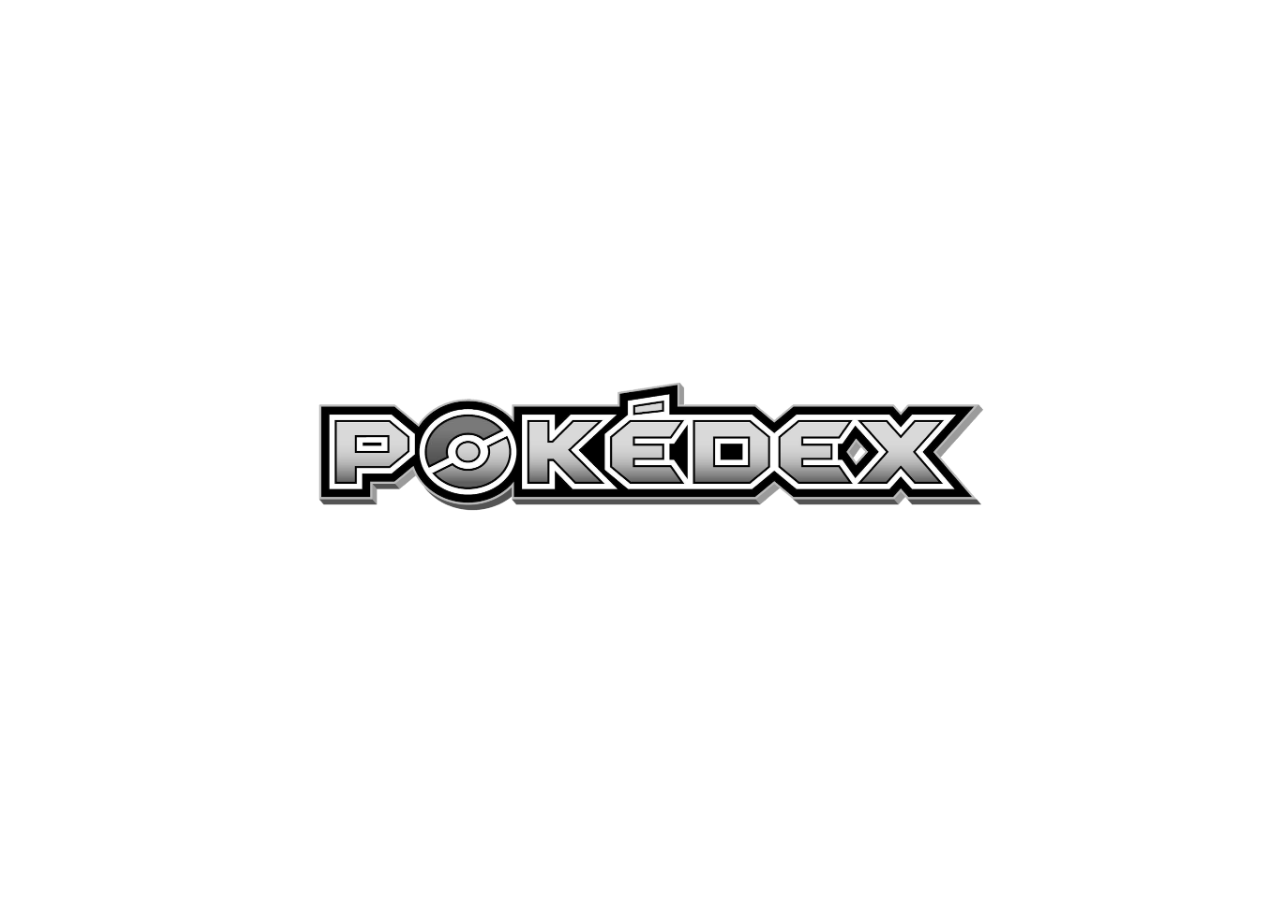
==== index.html @ e20f8552 "feat: front page" ====
<!DOCTYPE html>
<html lang="en">
<head>
    <meta charset="UTF-8">
    <meta http-equiv="X-UA-Compatible" content="IE=edge">
    <meta name="viewport" content="width=device-width, initial-scale=1.0">
    <title>Pokedex</title>
    <script src="http://ajax.googleapis.com/ajax/libs/jquery/1.7.1/jquery.min.js" type="text/javascript"></script>
    <script src="script.js"></script>
    <link rel="stylesheet" href="style.css">
</head>
<body id="body">
    <div class="logo-box">
        <div id="pokedex-logo"></div>
    </div>
</body>
</html>
---- style.css ----
body {
    margin: 0;
}

.logo-box {
    height: 100vh;
    display: flex;
    align-items: center;
    justify-content: center;
}

#pokedex-logo {
    background-image: url('img/pokedex-logo-bw.png');
    height: 200px;
    width: 750px;
    background-size: 100%;
}

#pokedex-logo:hover {
    animation: heart-pulse 0.35s ease-out alternate;
    animation-iteration-count: infinite;
    cursor: pointer;
}




@keyframes heart-pulse {
    0% {transform: scale(1, 1);}
    100% {transform: scale(1.08, 1.08);}
}
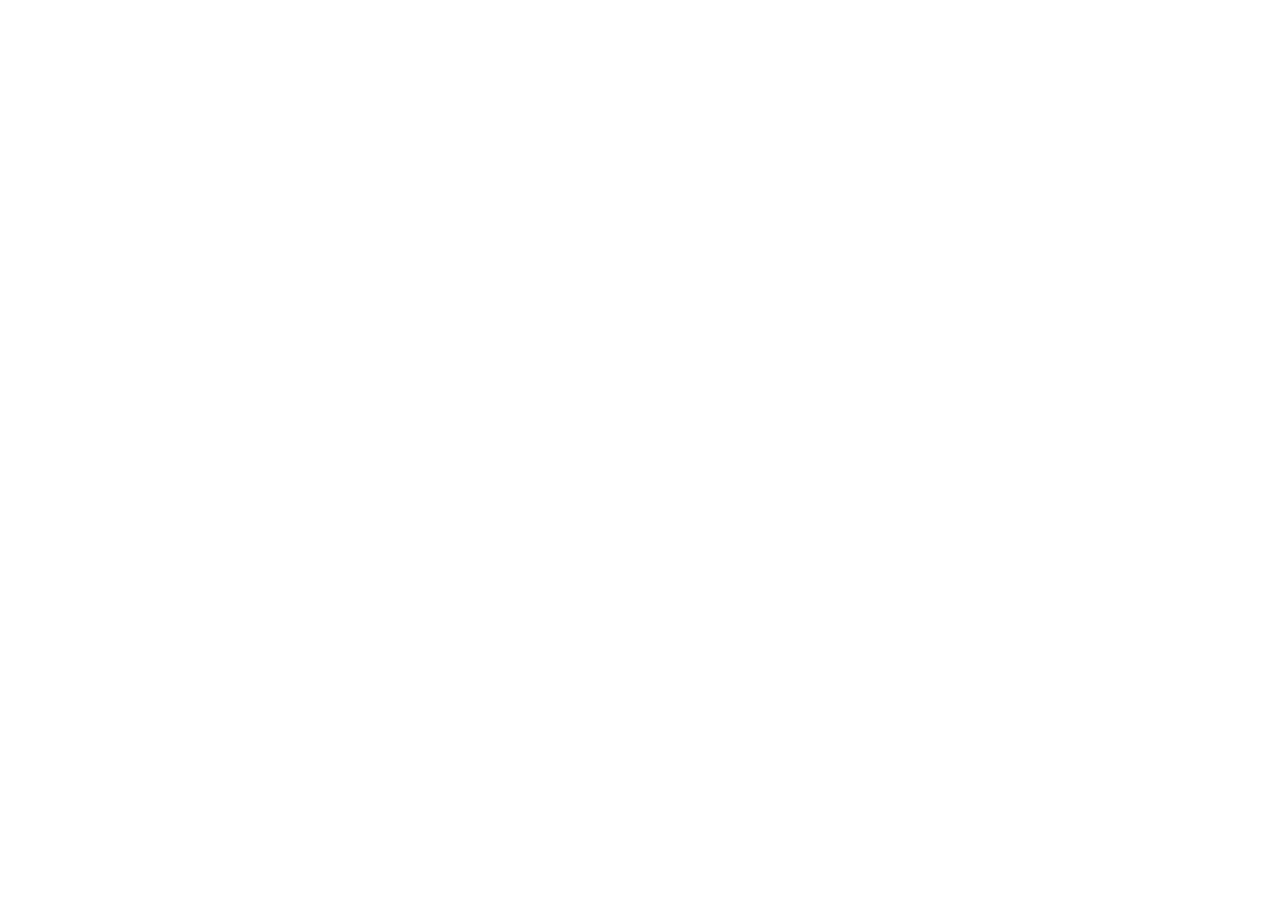
==== commit db2da1f6: "feat: nav" ====
--- a/index.html
+++ b/index.html
@@ -1,5 +1,5 @@
 <!DOCTYPE html>
-<html lang="en">
+<html lang="fr">
 <head>
     <meta charset="UTF-8">
     <meta http-equiv="X-UA-Compatible" content="IE=edge">
@@ -10,8 +10,8 @@
     <link rel="stylesheet" href="style.css">
 </head>
 <body id="body">
-    <div class="logo-box">
-        <div id="pokedex-logo"></div>
+    <div class="logo_box">
+        <a href="home.html" class="pokedex_logo"></a>
     </div>
 </body>
 </html>
--- a/style.css
+++ b/style.css
@@ -1,32 +1,206 @@
+
+/* 
+    CHARTE GRAPHIQUE
+    jaune = #f6c301
+    bleu =  #3b5ba6
+*/
+
+html {
+    font-family: 'Spinnaker', sans-serif;
+}
 
 body {
     margin: 0;
 }
 
-.logo-box {
+/* PAGE DE GARDE */
+
+.logo_box {
     height: 100vh;
     display: flex;
     align-items: center;
     justify-content: center;
 }
 
-#pokedex-logo {
-    background-image: url('img/pokedex-logo-bw.png');
+#pokedex_logo {
+    background-image: url('img/pokedex_logo_bw.png');
     height: 200px;
     width: 750px;
     background-size: 100%;
 }
 
-#pokedex-logo:hover {
+#pokedex_logo:hover {
     animation: heart-pulse 0.35s ease-out alternate;
     animation-iteration-count: infinite;
     cursor: pointer;
 }
 
-
-
-
 @keyframes heart-pulse {
     0% {transform: scale(1, 1);}
     100% {transform: scale(1.08, 1.08);}
-}+}
+
+
+/* HOME */
+
+nav {
+    display: flex;
+    justify-content: space-around;
+    height: 70px;
+    position: sticky;
+    background-color: #3b5ba6;
+    margin-bottom: 50px;
+}
+
+nav .pokedex_logo_home {
+    display: flex;
+    align-items: center;
+}
+
+nav .pokedex_logo_home img {
+    height: 50px;
+}
+
+nav .search_box {
+    display: flex;
+    flex-direction: column;
+}
+
+nav .search_box p {
+    color: #FFF;
+    font-size: 11px;
+    margin-right: auto;
+}
+
+nav .search_box .search {
+    display: flex;
+    gap: 10px;
+}
+
+nav .search_box .search input {
+    height: 15px;
+    align-self: center;
+    background: #365398;
+}
+
+nav .search_box .search a img {
+    height: 25px;
+    padding: 2px;
+}
+
+.grid_container {
+    width: 60%;
+    margin: 0 auto;
+    display: grid;
+    grid-template-columns: repeat(auto-fill, minmax(240px, 1fr));
+    gap: 40px 20px;
+    justify-content: space-evenly;
+    padding: 10px;
+}
+
+.grid_item {
+    height: 230px;
+    width: auto;
+    justify-self: center;
+    padding: 20px;
+    font-size: 20px;
+    background-color: #f2f2f2;
+    border-radius: 10px;
+    box-shadow: 1px 1px 5px #b1b1b1;
+}
+
+.grid_item:hover {
+    transform: scale(1.05);
+    cursor: pointer;
+}
+
+.grid_item img {
+    height: 200px;
+}
+
+.grid_item p {
+    margin: 0;
+    text-align: center;
+}
+
+
+/* Modal */
+
+#modal {
+    display: none;
+}
+
+.modal {
+    position: absolute;
+    text-align: -webkit-center;
+    top: 0;
+    right: 0;
+    bottom: 0;
+    left: 0;
+    align-items: center;
+    justify-content: center;
+    background: #b6b6b6bf;
+}
+  
+@keyframes appear {
+    0%{
+        opacity: 0;
+        transform: translateY(-10px);
+    }
+}
+  
+.modal_content {
+    position: relative;
+    width: 57%;
+    max-width: 90%;
+    margin: 11% 0 0;
+    border-radius: 10px;
+    background: #f2f2f2;
+    box-shadow: 0px 0px 20px #a5a5a5;
+    animation: appear 350ms ease-in 1;
+}
+
+.modal_content .modal_header {
+    display: flex;
+    justify-content: space-between;
+}
+
+.modal_content .modal_header .justify_box {
+    width: 50px;
+}
+
+.modal_content .modal_header h2 {
+    margin: 25px 10px 10px;
+}
+  
+.modal_content .modal_header .modal_close {
+    float: right;
+    height: 20px;
+    width: 20px;
+    margin: 10px 15px;
+    background-image: url(../img/left-arrow.png);
+    background-size: 100%;
+    cursor: pointer;
+}
+
+
+.modal_content img {
+    position: absolute;
+    height: 290px;
+    top: -60px;
+    left: 0;
+}
+
+.modal_content .modal_text {
+
+}
+
+.modal_content .modal_text .text_1 {
+    padding: 20px 30px 20px 290px;
+    text-align: left;
+}
+
+.modal_content .modal_text .text_2 {
+    padding: 25px 30px 35px;
+    text-align: left;
+}
